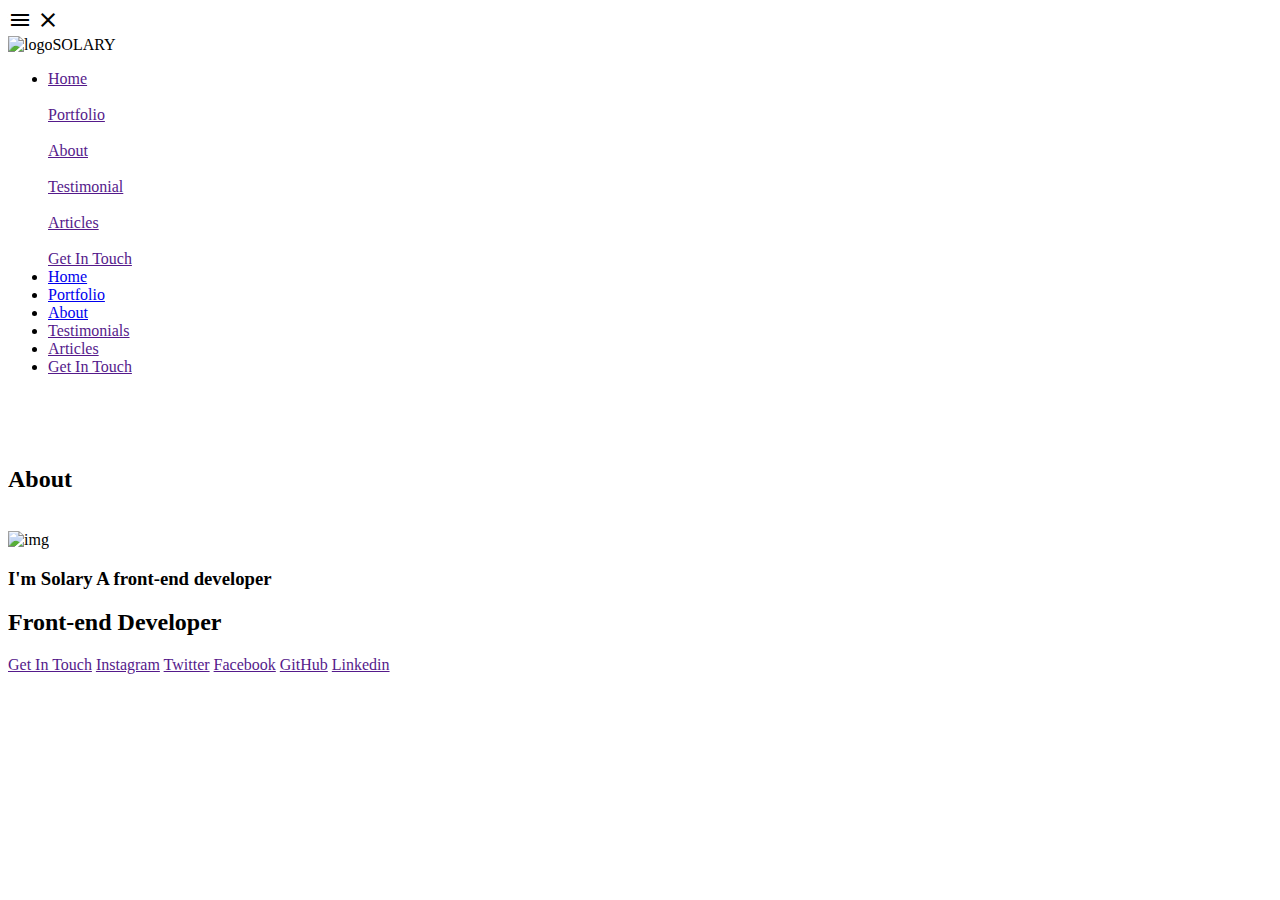
==== about.html @ f8148fed "testimonials" ====
<!DOCTYPE html>
<html lang="en">
  <head>
    <meta charset="UTF-8" />
    <meta http-equiv="X-UA-Compatible" content="IE=edge" />
    <meta name="viewport" content="width=device-width, initial-scale=1.0" />
    <title>Front-end Developer</title>
    <link rel="stylesheet" href="styles.css" />
    <link rel="preconnect" href="https://fonts.googleapis.com" />
    <link rel="preconnect" href="https://fonts.gstatic.com" crossorigin />
    <link
      href="https://fonts.googleapis.com/css2?family=Bruno+Ace+SC&family=Lato&family=Merriweather&family=Roboto&display=swap"
      rel="stylesheet"
    />
    <link
      href="https://fonts.googleapis.com/css2?family=Material+Icons+Outlined"
      rel="stylesheet"
    />
  </head>
  <body>
    <i class="material-icons-outlined" id="openNav">menu</i>
    <i class="material-icons-outlined" id="closeNav">close</i>
    <section id="header">
      <div id="label">
        <img src="img/xsolarie logo.png" alt="logo" id="labelimg" /><span
          >SOLARY</span
        >
      </div>
      <ul id="navBar">
        <li class="listNav0">
          <a href="">Home</a><br /><br /><a href="">Portfolio</a><br /><br /><a
            href=""
            >About</a
          ><br /><br /><a href="">Testimonial</a><br /><br /><a href=""
            >Articles</a
          ><br /><br /><a href="">Get In Touch</a>
        </li>
        <li class="listNav"><a href="/index.html">Home</a></li>
        <li class="listNav"><a href="/portfolio.html">Portfolio</a></li>
        <li class="listNav"><a href="/about.html">About</a></li>
        <li class="listNav"><a href="">Testimonials</a></li>
        <li class="listNav"><a href="">Articles</a></li>
        <li class="listNav"><a href="">Get In Touch</a></li>
      </ul>
      <br />
      <br />
      <br />
    </section>
    <section id="content">
      <h2>About</h2>
      <br />
      <section id="servicebox">
				<div class="services">
        <img src="img/website.png" alt="img"><p>
          <h3>I'm Solary A front-end developer</h3>
          <p></p>
        </p>
      </div>
      
			</section>
    </section>
    <footer>
      <h2>Front-end Developer</h2>
      <a href="">Get In Touch</a>
      <a href=""><i></i>Instagram</a>
      <a href=""><i></i>Twitter</a>
      <a href=""><i></i>Facebook</a>
      <a href=""><i></i>GitHub</a>
      <a href=""><i></i>Linkedin</a>
    </footer>
  </body>
  <script src="script.js"></script>
</html>
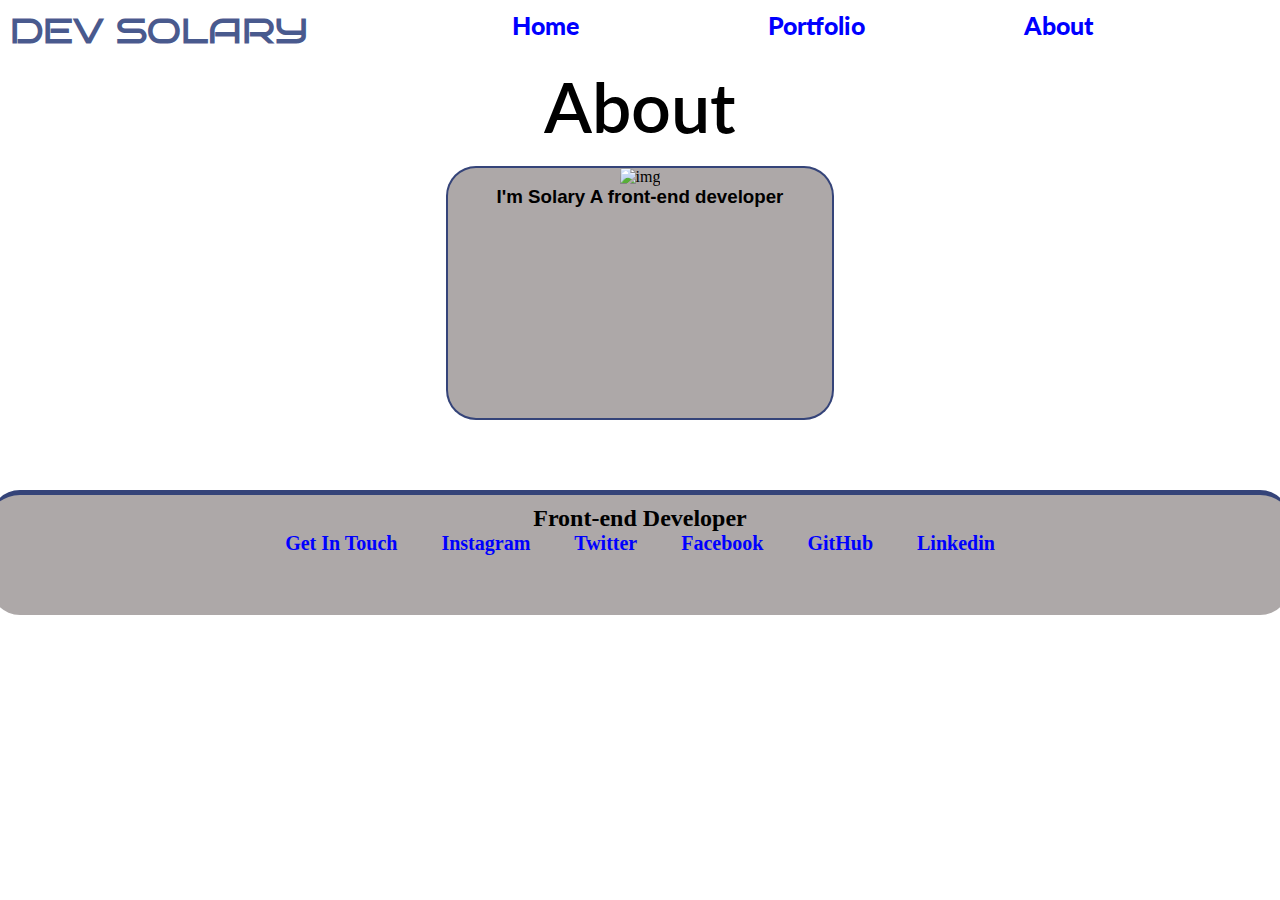
==== commit 570a4a0e: "commit" ====
--- a/about.html
+++ b/about.html
@@ -22,25 +22,15 @@
     <i class="material-icons-outlined" id="closeNav">close</i>
     <section id="header">
       <div id="label">
-        <img src="img/xsolarie logo.png" alt="logo" id="labelimg" /><span
-          >SOLARY</span
+        <span
+          >DEV SOLARY</span
         >
       </div>
       <ul id="navBar">
-        <li class="listNav0">
-          <a href="">Home</a><br /><br /><a href="">Portfolio</a><br /><br /><a
-            href=""
-            >About</a
-          ><br /><br /><a href="">Testimonial</a><br /><br /><a href=""
-            >Articles</a
-          ><br /><br /><a href="">Get In Touch</a>
-        </li>
+        <li class="listNav0"><a href="/index.html">Home</a><br><br><a href="/portfolio.html">Portfolio</a><br><br><a href="/about.html" class="activeNav">About</a><br><br><a href="">Testimonial</a><br><br><a href="">Articles</a><br><br><a href="">Get In Touch</a></li>
         <li class="listNav"><a href="/index.html">Home</a></li>
         <li class="listNav"><a href="/portfolio.html">Portfolio</a></li>
         <li class="listNav"><a href="/about.html">About</a></li>
-        <li class="listNav"><a href="">Testimonials</a></li>
-        <li class="listNav"><a href="">Articles</a></li>
-        <li class="listNav"><a href="">Get In Touch</a></li>
       </ul>
       <br />
       <br />
--- a/styles.css
+++ b/styles.css
@@ -0,0 +1,312 @@
+* {
+  margin: 0;
+  padding: 0;
+}
+body {
+  background: url("img/backgound1.jpg");
+  max-width: 100%;
+  margin-top: 10px;
+  margin-left: 0;
+  margin-right: 0;
+  padding: 0;
+  align-items: center;
+  justify-content: center;
+  display: flex;
+  flex-direction: column;
+}
+#label {
+  font-size: 35px;
+  font-weight: 800;
+  font-family: "Bruno Ace SC", cursive;
+  color: #0d2369c0;
+  display: inline-block;
+  position: absolute;
+  margin-left: 10px;
+}
+#labelimg {
+  background: blue;
+  height: 40px;
+  width: auto;
+  margin-right: 10px;
+}
+#openNav {
+  display: none;
+}
+#closeNav {
+  display: none;
+}
+.listNav0 {
+  display: none;
+}
+#header {
+  width: 100%;
+  display: inline-flex;
+}
+#header ul {
+  margin-left: 40%;
+  display: inline-flex;
+  
+  justify-content: space-between;
+  width: 100%;
+}
+#header ul li {
+  list-style-type: none;
+  width: 70%;
+  
+}
+#header ul li a {
+  font-family: "Lato", sans-serif;
+  font-weight: 900;
+  text-decoration: none;
+  color: blue;
+  width: 40px;
+  margin: auto;
+  font-size: 25px;
+  transition: all 0.5s ease;
+  padding-bottom: 5px;
+  text-align: center;
+  padding: 0;
+  position: relative;
+}
+#header p a {
+  text-decoration: none;
+  font-size: 25px;
+  display: inline-block;
+}
+#header ul li a::after {
+  position: absolute;
+  content: "";
+  background-color: blue;
+  height: 3px;
+  width: 0;
+  left: 0;
+  bottom: -10px;
+  transition: 0.5s;
+}
+#header ul li a:hover::after {
+  width: 100%;
+}
+#content {
+  display: flex;
+  flex-direction: column;
+  justify-content: center;
+  width: 100%;
+  position: relative;
+  align-items: center;
+}
+#content h2 {
+  font-family: "Lato", sans-serif;
+  font-size: 70px;
+  font-weight: 600;
+}
+#myimg {
+  height: 100px;
+  border-radius: 50%;
+  position: absolute;
+  left: 25%;
+  top: 15%;
+}
+#content span {
+  font-size: 20px;
+  font-weight: 600;
+  margin-top: 30px;
+  margin-bottom: 30px;
+}
+#servicebox {
+  display: inline-flex;
+  width: 100%;
+  align-items: center;
+  justify-content: center;
+}
+#servicebox :hover{
+  box-shadow: 0 0 10px 3px #0d36ec;
+  border-top: 5px solid transparent;
+  border-bottom: 5px solid transparent;
+}
+.services {
+  width: 30%;
+  height: 250px;
+  margin-left: 20px;
+  margin-right: 20px;
+  background: rgb(173, 168, 168);
+  align-items: center;
+  justify-content: center;
+  text-align: center;
+  margin-bottom: 50px;
+  border-radius: 30px;
+  cursor: pointer;
+  border: 2px solid #0d2369c0;
+  transition: 0.5s;
+}
+
+
+
+.services img {
+  height: 100px;
+  width: 80px;
+}
+#content h3 {
+  font-family: "Franklin Gothic Medium", "Arial Narrow", Arial, sans-serif;
+  margin-bottom: 20px;
+}
+#content #pl {
+  align-items: center;
+  text-align: center;
+}
+#pl span {
+  cursor: pointer;
+  margin: 20px;
+  background-color: #0d2369c0;
+  padding: 10px;
+  border-radius: 20px;
+  transition: all 0.5s ease;
+}
+#pl :hover{
+  box-shadow: 0 0 10px 3px #0930da;
+  border-top: 2px solid transparent;
+  border-bottom: 2px solid transparent;
+}
+
+footer {
+  border-radius: 30px;
+  margin-top: 20px;
+  height: 100px;
+  background: rgb(173, 168, 168);
+  width: 100%;
+  padding: 10px;
+  align-items: center;
+  text-align: center;
+  border-top: 5px solid #0d2369c0;
+}
+footer a {
+  color: blue;
+  font-weight: 900;
+  text-decoration: none;
+  font-size: 20px;
+  margin: 20px;
+}
+@media screen and (max-width: 970px) {
+  * {
+    margin: 0;
+    padding: 0;
+  }
+  body {
+    background: url("img/backgound1.jpg");
+    width: 100%;
+    margin-top: 10px;
+    margin-left: 0;
+    margin-right: 0;
+    padding: 0;
+  }
+  #label {
+    font-size: 30px;
+    font-weight: 800;
+    font-family: "Bruno Ace SC", cursive;
+    color: #0d2369c0;
+    display: flex;
+    margin-bottom: 20px;
+    position: relative;
+  }
+  #labelimg {
+    background: blue;
+    height: 20px;
+    width: auto;
+    margin-right: 10px;
+  }
+  #header {
+    display: flex;
+    flex-direction: column;
+    width: 100%;
+    position: relative;
+  }
+#header ul li {
+    top: 0px;
+    display: none;
+    background-color: grey;
+    width: 100%;
+    margin-left: 50%;
+    border-top: 2px solid blue;
+    border-bottom: 2px solid blue;
+    border-left: 2px solid blue;
+    border-radius: 10px;
+    position: relative;
+    z-index: 1;
+    transition: all ease 0.5s;
+    padding-bottom: 100px;
+  }
+  #header ul li a {
+    width: 100%;
+  }
+  .activeNav {
+    border-bottom: 3px solid blue;
+  }
+
+  #openNav {
+    font-weight: 900;
+    color: blue;
+    margin: 0;
+    margin-left: auto;
+    display: block;
+    border: 2px solid blue;
+    padding: 5px;
+    border-radius: 5px;
+    cursor: pointer;
+    background-color: gray;
+  }
+
+  #closeNav {
+    font-weight: 900;
+    color: blue;
+    border: 2px solid blue;
+    margin: 0;
+    margin-left: auto;
+    display: none;
+    padding: 5px;
+    border-radius: 5px;
+    cursor: pointer;
+    background-color: gray;
+  }
+
+  #content {
+    display: flex;
+    flex-direction: column;
+    justify-content: center;
+    align-items: center;
+  }
+  #content h2 {
+    font-size: 30px;
+    text-align: center;
+  }
+  #content span {
+    margin: 0;
+    padding-bottom: 120px;
+  }
+  #myimg {
+    width: 25%;
+    position: absolute;
+    top: 90px;
+    margin-left: 15%;
+
+  }
+  #servicebox {
+    align-items: center;
+    display: flex;
+    flex-direction: column;
+    justify-content: center;
+  }
+  .services {
+    width: 80%;
+  }
+  #pl {
+    height: 80px;
+    margin-bottom: 20px;
+  }
+  #pl span {
+    padding: 5px;
+    font-size: 15px;
+    margin-top: 10px;
+    margin-left: 25px;
+    margin-right: 25px;
+    display: inline-flex;
+  }
+}
